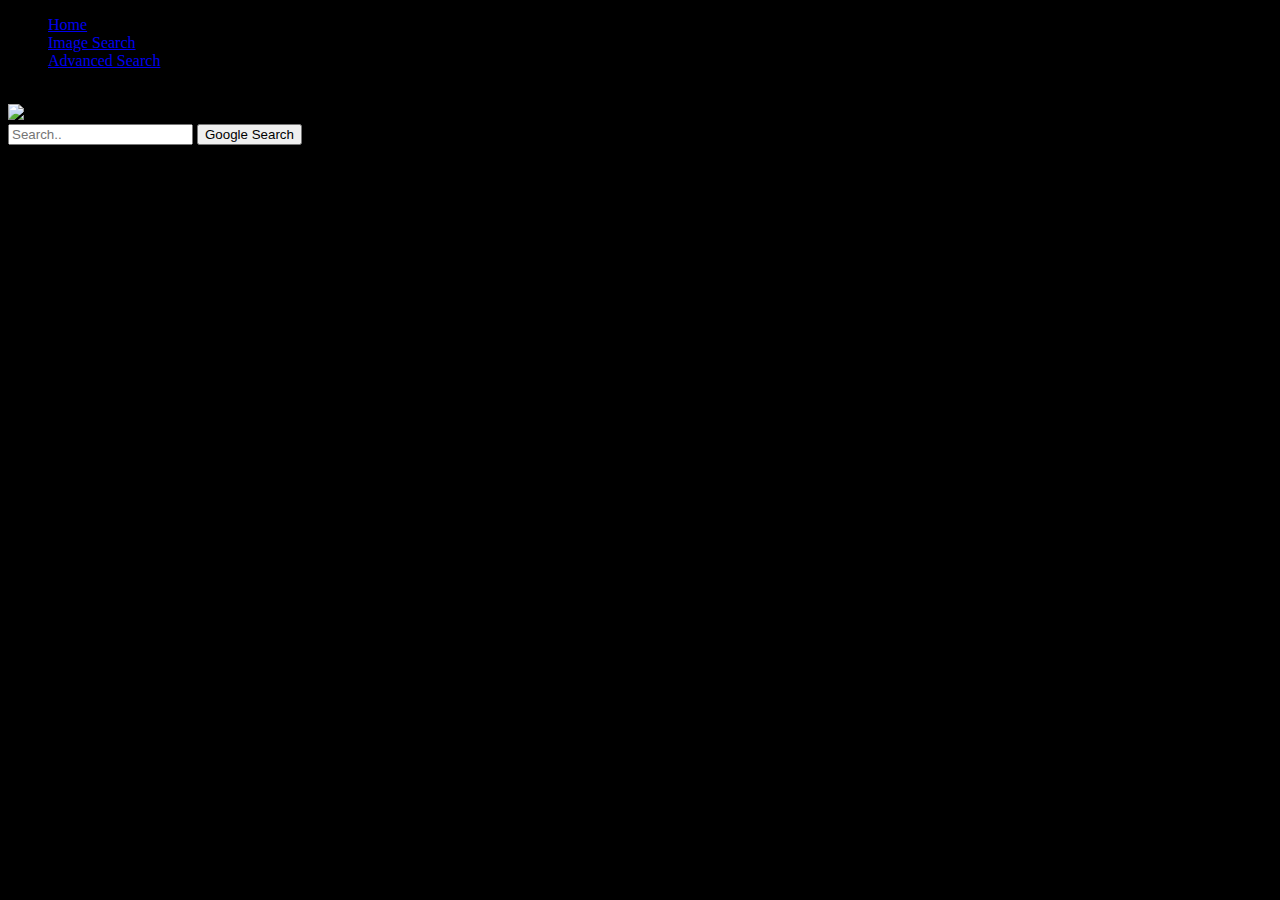
==== index.html @ 3ef682d9 "Create index.html" ====
<!DOCTYPE html>
<html lang="en">
    <head>
        <meta name="viewport" content="width=device-width, initial-scale=1.0">
        <title>Search</title>
        <link rel="stylesheet" href="styles.css">
        <link href="https://cdn.jsdelivr.net/npm/bootstrap@5.3.0-alpha3/dist/css/bootstrap.min.css" rel="stylesheet" integrity="sha384-KK94CHFLLe+nY2dmCWGMq91rCGa5gtU4mk92HdvYe+M/SXH301p5ILy+dN9+nJOZ" crossorigin="anonymous">
    </head>
    <body style="background-color: black;">
        <ul class="nav justify-content-end">
            <li class="nav-item">
              <a class="nav-link active" aria-current="page" href="index.html">Home</a>
            </li>
            <li class="nav-item">
              <a class="nav-link" href="image.html">Image Search</a>
            </li>
            <li class="nav-item">
              <a class="nav-link" href="advanced.html">Advanced Search</a>
            </li>
            <li class="nav-item">
              <a class="nav-link disabled"></a>
            </li>
          </ul>
        <div id="search">
        <img src="gringo.png" class="center">
        <form action="https://google.com/search">
            <input type="text" name="q" placeholder="Search..">
            <input type="submit" value="Google Search">
        </form>
        </div>
    </body>
</html>
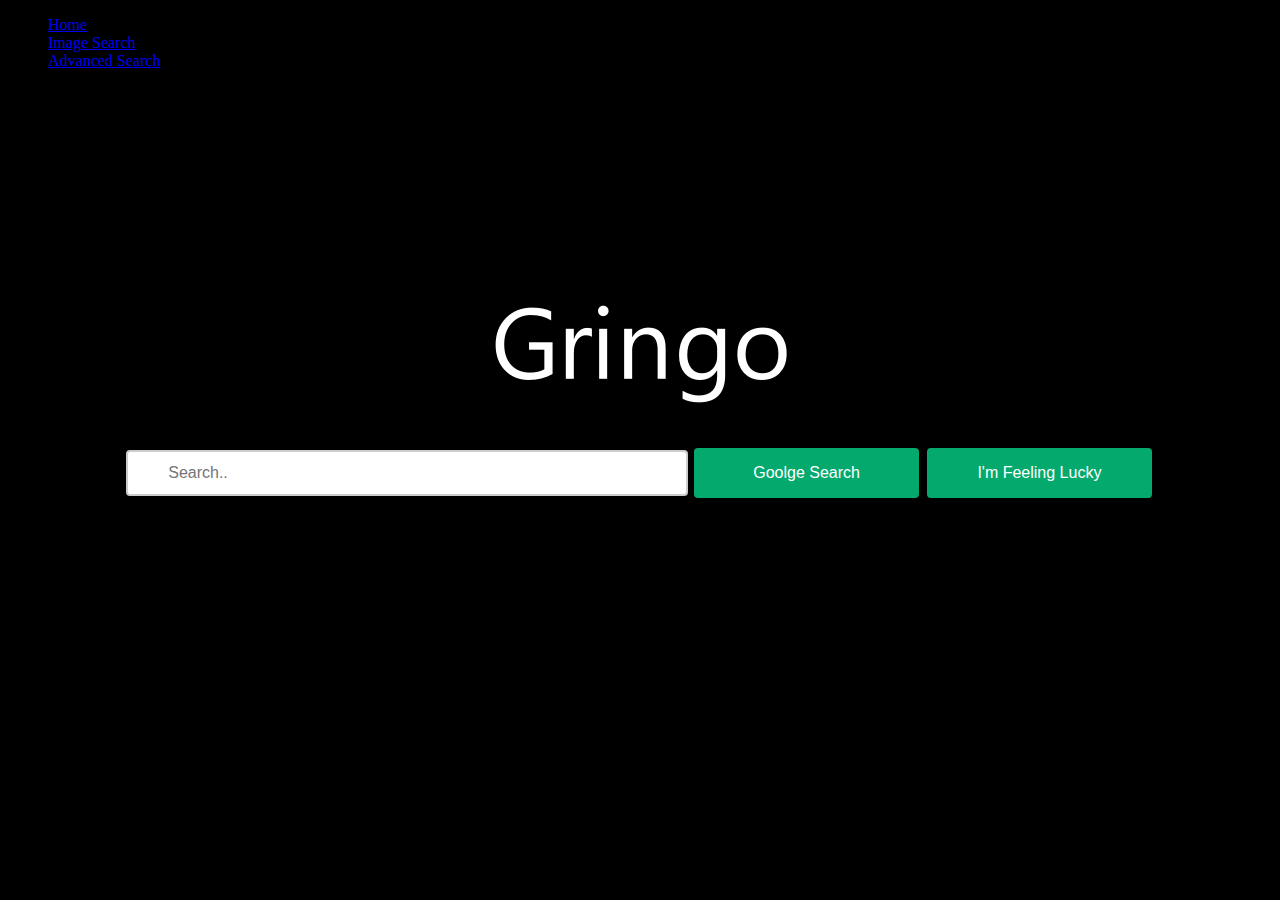
==== commit 14333bcd: "Update index.html" ====
--- a/index.html
+++ b/index.html
@@ -24,9 +24,11 @@
         <div id="search">
         <img src="gringo.png" class="center">
         <form action="https://google.com/search">
-            <input type="text" name="q" placeholder="Search..">
-            <input type="submit" value="Google Search">
+            <input type="text" class="form-control input-field" id="input" name="q" placeholder="Search..">
+            <input type="submit" name="btnK" value="Goolge Search">
+            <input type="submit" name="btnI" value="I'm Feeling Lucky">
         </form>
         </div>
     </body>
 </html>
+
--- a/styles.css
+++ b/styles.css
@@ -0,0 +1,72 @@
+body {
+    background-color: black;
+}
+
+h1 {
+    color: white;
+    font: Rubik;
+    text-align: center;
+    font-size: 200px;
+}
+
+
+  img {
+    display: block;
+    margin-left: auto;
+    margin-right: auto;
+  }
+
+form {
+    text-align: center;
+    padding: 40px;
+}
+
+input[type=text] {
+    width: 50%;
+    box-sizing: border-box;
+    border: 2px solid #ccc;
+    border-radius: 4px;
+    font-size: 16px;
+    background-color: white;
+    background-image: url('searchicon.png');
+    background-position: 10px 10px;
+    background-repeat: no-repeat;
+    padding: 12px 20px 12px 40px;
+  }
+
+  input[type=submit] {
+    width: 20%;
+    background-color: #4CAF50;
+    padding: 14px 20px;
+    margin: 8px 0;
+    border: none;
+    border-radius: 4px;
+    cursor: pointer;
+  }
+
+  input[type=submit]:hover {
+    background-color: #45a049;
+  }
+
+  div {
+    border-radius: 5px;
+    padding: 30px;
+  }
+
+  input[type=button], input[type=submit], input[type=reset] {
+    background-color: #04AA6D;
+    font-size: 16px;
+    border: none;
+    color: white;
+    padding: 16px 32px;
+    text-decoration: none;
+    margin: 4px 2px;
+    cursor: pointer;
+  }
+
+#search {
+    color: white;
+    padding-top: 200px;
+}
+
+
